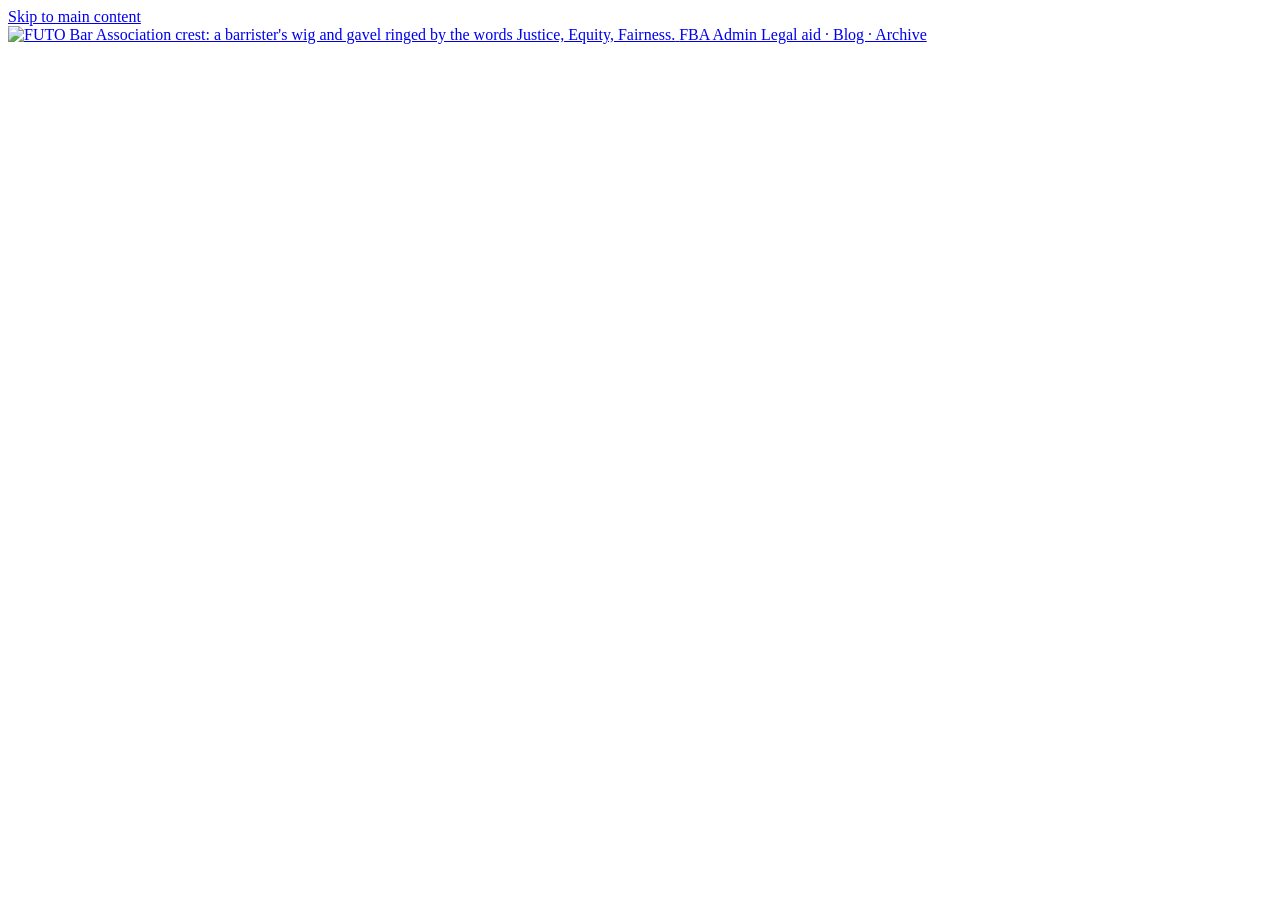
==== site/admin/index.html @ 0f009d6a "Add legal aid clinic, blog and archive backed by Supabase - Legal aid clinic (/legal-aid.html): FUTO" ====
<!DOCTYPE html>
<html lang="en">
<head>
<meta charset="utf-8">
<meta name="viewport" content="width=device-width, initial-scale=1">
<title>Admin | FUTO Bar Association</title>
<meta name="theme-color" content="#0b4022">
<meta name="author" content="FUTO Bar Association">
<meta name="robots" content="noindex, nofollow">

<link rel="icon" href="/favicon.ico" sizes="16x16 32x32 48x48">
<link rel="icon" type="image/png" sizes="192x192" href="/assets/img/favicon-192.png">
<link rel="apple-touch-icon" href="/assets/img/apple-touch-icon.png">
<link rel="manifest" href="/site.webmanifest">

<link rel="stylesheet" href="/assets/css/styles.css">
</head>
<body class="admin">
<a class="skip-link" href="#main">Skip to main content</a>

<header class="site-header">
  <div class="wrap site-header__inner">
    <a class="brand" href="/">
      <img src="/assets/img/fba-logo.jpg" width="40" height="40" alt="FUTO Bar Association crest: a barrister's wig and gavel ringed by the words Justice, Equity, Fairness.">
      <span class="brand__text">
        <span class="brand__name">FBA Admin</span>
        <span class="brand__sub">Legal aid · Blog · Archive</span>
      </span>
    </a>
    <div class="admin-user" data-user hidden>
      <span data-user-email></span>
      <button class="btn btn--outline btn--small" type="button" data-sign-out>Sign out</button>
    </div>
  </div>
</header>

<main id="main">
  <!-- ------------------------------------------------------------ sign in -->
  <section class="section" data-view="signin" hidden>
    <div class="wrap narrow">
      <h1>Admin sign in</h1>
      <p>For FUTO Bar Association administrators only.</p>
      <form class="form card" data-signin-form novalidate>
        <div class="form__status" role="alert" aria-live="assertive" hidden></div>
        <div class="field">
          <label for="si-email">Email</label>
          <input id="si-email" name="email" type="email" autocomplete="username" required>
        </div>
        <div class="field">
          <label for="si-password">Password</label>
          <input id="si-password" name="password" type="password" autocomplete="current-password" required>
        </div>
        <div class="form__actions">
          <button class="btn btn--solid" type="submit">Sign in</button>
          <button class="btn btn--link" type="button" data-forgot>Forgot password?</button>
        </div>
      </form>
    </div>
  </section>

  <!-- ------------------------------------------------- set a new password -->
  <section class="section" data-view="password" hidden>
    <div class="wrap narrow">
      <h1>Set your password</h1>
      <p>Choose a password of at least 10 characters.</p>
      <form class="form card" data-password-form novalidate>
        <div class="form__status" role="alert" aria-live="assertive" hidden></div>
        <div class="field">
          <label for="pw-new">New password</label>
          <input id="pw-new" name="password" type="password" autocomplete="new-password" minlength="10" required>
        </div>
        <button class="btn btn--solid" type="submit">Save password</button>
      </form>
    </div>
  </section>

  <!-- ---------------------------------------------------------- not admin -->
  <section class="section" data-view="denied" hidden>
    <div class="wrap narrow">
      <h1>No admin access</h1>
      <p>You are signed in, but this account has not been made an administrator. Ask an existing administrator to add you, then sign in again.</p>
    </div>
  </section>

  <!-- ---------------------------------------------------------- dashboard -->
  <section class="section section--tight" data-view="dashboard" hidden>
    <div class="wrap">
      <h1 class="visually-hidden">Admin dashboard</h1>
      <div class="tabs" data-tabs>
        <div class="tabs__list" role="tablist" aria-label="Admin sections">
          <button class="tabs__tab" role="tab" id="tab-cases" aria-controls="panel-cases" type="button">Cases <span class="count" data-count="cases"></span></button>
          <button class="tabs__tab" role="tab" id="tab-barristers" aria-controls="panel-barristers" type="button">Barristers</button>
          <button class="tabs__tab" role="tab" id="tab-posts" aria-controls="panel-posts" type="button">Blog &amp; articles</button>
          <button class="tabs__tab" role="tab" id="tab-summaries" aria-controls="panel-summaries" type="button">Case archive</button>
        </div>

        <div class="tabs__panel" role="tabpanel" id="panel-cases" aria-labelledby="tab-cases" tabindex="0">
          <div class="toolbar">
            <div class="field field--inline">
              <label for="case-status-filter">Status</label>
              <select id="case-status-filter" data-case-filter>
                <option value="open">Open (not resolved)</option>
                <option value="">All</option>
              </select>
            </div>
            <div class="field field--inline">
              <label for="case-search">Search</label>
              <input id="case-search" type="search" data-case-search placeholder="Name, reference, matric, title">
            </div>
            <button class="btn btn--outline btn--small" type="button" data-refresh>Refresh</button>
          </div>
          <div class="table-wrap">
            <table class="admin-table">
              <thead>
                <tr><th scope="col">Reference</th><th scope="col">Submitted</th><th scope="col">Student</th><th scope="col">Matter</th><th scope="col">Status</th><th scope="col">Barrister</th><th scope="col"><span class="visually-hidden">Actions</span></th></tr>
              </thead>
              <tbody data-cases-body></tbody>
            </table>
          </div>
        </div>

        <div class="tabs__panel" role="tabpanel" id="panel-barristers" aria-labelledby="tab-barristers" tabindex="0" hidden>
          <div class="toolbar">
            <p>Student barristers who can be assigned to cases. Their name, email and phone are shown to the student once assigned.</p>
            <button class="btn btn--solid btn--small" type="button" data-new="barrister">Add barrister</button>
          </div>
          <div class="table-wrap">
            <table class="admin-table">
              <thead>
                <tr><th scope="col">Name</th><th scope="col">Contact</th><th scope="col">Level</th><th scope="col">Open cases</th><th scope="col">Status</th><th scope="col"><span class="visually-hidden">Actions</span></th></tr>
              </thead>
              <tbody data-barristers-body></tbody>
            </table>
          </div>
        </div>

        <div class="tabs__panel" role="tabpanel" id="panel-posts" aria-labelledby="tab-posts" tabindex="0" hidden>
          <div class="toolbar">
            <p>Blog posts and legal articles. Drafts are only visible here.</p>
            <button class="btn btn--solid btn--small" type="button" data-new="post">New post</button>
          </div>
          <div class="table-wrap">
            <table class="admin-table">
              <thead>
                <tr><th scope="col">Title</th><th scope="col">Type</th><th scope="col">Status</th><th scope="col">Date</th><th scope="col"><span class="visually-hidden">Actions</span></th></tr>
              </thead>
              <tbody data-posts-body></tbody>
            </table>
          </div>
        </div>

        <div class="tabs__panel" role="tabpanel" id="panel-summaries" aria-labelledby="tab-summaries" tabindex="0" hidden>
          <div class="toolbar">
            <p>Anonymised summaries shown on the public case archive. Never include names, matric numbers or other identifying details.</p>
            <button class="btn btn--solid btn--small" type="button" data-new="summary">New summary</button>
          </div>
          <div class="table-wrap">
            <table class="admin-table">
              <thead>
                <tr><th scope="col">Title</th><th scope="col">Category</th><th scope="col">Status</th><th scope="col">Date</th><th scope="col"><span class="visually-hidden">Actions</span></th></tr>
              </thead>
              <tbody data-summaries-body></tbody>
            </table>
          </div>
        </div>
      </div>
    </div>
  </section>

  <p class="toast" role="status" aria-live="polite" data-toast hidden></p>
</main>

<!-- ============================================================ dialogs -->
<dialog class="dialog" data-dialog="case" aria-labelledby="case-dialog-title">
  <form class="form" method="dialog" novalidate>
    <div class="dialog__head">
      <h2 id="case-dialog-title">Case <span data-field-text="reference"></span></h2>
      <button class="dialog__close" type="button" data-close aria-label="Close">&times;</button>
    </div>
    <div class="form__status" role="alert" aria-live="assertive" hidden></div>
    <dl class="case-facts" data-case-facts></dl>
    <div class="form__grid">
      <div class="field">
        <label for="cd-barrister">Assigned barrister</label>
        <select id="cd-barrister" name="barrister_id" data-barrister-options></select>
      </div>
      <div class="field">
        <label for="cd-status">Status</label>
        <select id="cd-status" name="status" data-status-options></select>
      </div>
    </div>
    <div class="field">
      <label for="cd-update">Update for the student</label>
      <textarea id="cd-update" name="update_note" rows="3" maxlength="2000" aria-describedby="cd-update-hint"></textarea>
      <p class="field__hint" id="cd-update-hint">Shown to the student when they check their case status.</p>
    </div>
    <div class="field">
      <label for="cd-notes">Private admin notes</label>
      <textarea id="cd-notes" name="admin_notes" rows="4" maxlength="8000" aria-describedby="cd-notes-hint"></textarea>
      <p class="field__hint" id="cd-notes-hint">Only visible to administrators.</p>
    </div>
    <div class="form__actions">
      <button class="btn btn--solid" type="submit" value="save">Save case</button>
      <button class="btn btn--outline" type="button" data-case-summary>Write archive summary</button>
      <button class="btn btn--danger" type="button" data-delete>Delete case</button>
    </div>
  </form>
</dialog>

<dialog class="dialog" data-dialog="barrister" aria-labelledby="barrister-dialog-title">
  <form class="form" method="dialog" novalidate>
    <div class="dialog__head">
      <h2 id="barrister-dialog-title">Barrister</h2>
      <button class="dialog__close" type="button" data-close aria-label="Close">&times;</button>
    </div>
    <div class="form__status" role="alert" aria-live="assertive" hidden></div>
    <div class="field">
      <label for="bd-name">Full name</label>
      <input id="bd-name" name="full_name" type="text" required minlength="2" maxlength="120">
    </div>
    <div class="form__grid">
      <div class="field">
        <label for="bd-email">Email</label>
        <input id="bd-email" name="email" type="email" maxlength="200">
      </div>
      <div class="field">
        <label for="bd-phone">Phone</label>
        <input id="bd-phone" name="phone" type="tel" maxlength="30">
      </div>
    </div>
    <div class="field">
      <label for="bd-level">Level or role</label>
      <input id="bd-level" name="level" type="text" maxlength="40" placeholder="e.g. 400 level, Secretary General">
    </div>
    <div class="field field--check">
      <input id="bd-active" name="active" type="checkbox" checked>
      <label for="bd-active">Available for new cases</label>
    </div>
    <div class="form__actions">
      <button class="btn btn--solid" type="submit" value="save">Save barrister</button>
      <button class="btn btn--danger" type="button" data-delete>Delete</button>
    </div>
  </form>
</dialog>

<dialog class="dialog dialog--wide" data-dialog="post" aria-labelledby="post-dialog-title">
  <form class="form" method="dialog" novalidate>
    <div class="dialog__head">
      <h2 id="post-dialog-title">Post</h2>
      <button class="dialog__close" type="button" data-close aria-label="Close">&times;</button>
    </div>
    <div class="form__status" role="alert" aria-live="assertive" hidden></div>
    <div class="field">
      <label for="pd-title">Title</label>
      <input id="pd-title" name="title" type="text" required minlength="4" maxlength="200">
    </div>
    <div class="form__grid">
      <div class="field">
        <label for="pd-slug">Web address</label>
        <input id="pd-slug" name="slug" type="text" required pattern="[a-z0-9]+(-[a-z0-9]+)*" maxlength="100" aria-describedby="pd-slug-hint">
        <p class="field__hint" id="pd-slug-hint">Lowercase words joined by hyphens. Filled in from the title.</p>
      </div>
      <div class="field">
        <label for="pd-kind">Type</label>
        <select id="pd-kind" name="kind">
          <option value="blog">Blog post</option>
          <option value="article">Legal article</option>
        </select>
      </div>
    </div>
    <div class="field">
      <label for="pd-author">Author</label>
      <input id="pd-author" name="author_name" type="text" maxlength="120" value="FUTO Bar Association">
    </div>
    <div class="field">
      <label for="pd-excerpt">Summary</label>
      <textarea id="pd-excerpt" name="excerpt" rows="2" maxlength="400" aria-describedby="pd-excerpt-hint"></textarea>
      <p class="field__hint" id="pd-excerpt-hint">One or two sentences shown in the post list and in search results.</p>
    </div>
    <div class="field">
      <div class="field__label-row">
        <label for="pd-body">Body</label>
        <button class="btn btn--link" type="button" data-preview-toggle aria-pressed="false">Preview</button>
      </div>
      <textarea id="pd-body" name="body" rows="16" maxlength="100000" aria-describedby="pd-body-hint"></textarea>
      <div class="prose preview" data-preview hidden></div>
      <p class="field__hint" id="pd-body-hint">Formatting: <code>## Heading</code>, <code>**bold**</code>, <code>*italic*</code>, <code>[link text](https://…)</code>, <code>- list item</code>, <code>1. numbered</code>, <code>&gt; quote</code>. Leave a blank line between paragraphs.</p>
    </div>
    <div class="field field--check">
      <input id="pd-published" name="published" type="checkbox">
      <label for="pd-published">Published (visible to the public)</label>
    </div>
    <div class="form__actions">
      <button class="btn btn--solid" type="submit" value="save">Save post</button>
      <a class="btn btn--outline" data-view-link target="_blank" rel="noopener" hidden>View on site</a>
      <button class="btn btn--danger" type="button" data-delete>Delete</button>
    </div>
  </form>
</dialog>

<dialog class="dialog dialog--wide" data-dialog="summary" aria-labelledby="summary-dialog-title">
  <form class="form" method="dialog" novalidate>
    <div class="dialog__head">
      <h2 id="summary-dialog-title">Case archive summary</h2>
      <button class="dialog__close" type="button" data-close aria-label="Close">&times;</button>
    </div>
    <div class="form__status" role="alert" aria-live="assertive" hidden></div>
    <div class="note"><p>Remove every name, matric number, room number, phone number and any other detail that could identify the student or other people involved.</p></div>
    <div class="field">
      <label for="sd-title">Title</label>
      <input id="sd-title" name="title" type="text" required minlength="4" maxlength="160">
    </div>
    <div class="field">
      <label for="sd-category">Category</label>
      <select id="sd-category" name="category" data-category-options></select>
    </div>
    <div class="field">
      <label for="sd-summary">Summary</label>
      <textarea id="sd-summary" name="summary" rows="10" required minlength="20" maxlength="20000" aria-describedby="sd-summary-hint"></textarea>
      <p class="field__hint" id="sd-summary-hint">The facts, the issues and what the clinic did. Same formatting as blog posts.</p>
    </div>
    <div class="field">
      <label for="sd-outcome">Outcome</label>
      <input id="sd-outcome" name="outcome" type="text" maxlength="4000">
    </div>
    <div class="field field--check">
      <input id="sd-published" name="published" type="checkbox">
      <label for="sd-published">Published on the case archive</label>
    </div>
    <div class="form__actions">
      <button class="btn btn--solid" type="submit" value="save">Save summary</button>
      <button class="btn btn--danger" type="button" data-delete>Delete</button>
    </div>
  </form>
</dialog>

<script src="/assets/js/main.js" defer></script>
<script src="/assets/js/vendor/supabase-2.57.4.js" defer></script>
<script src="/assets/js/fba.js" defer></script>
<script src="/assets/js/admin.js" defer></script>
</body>
</html>
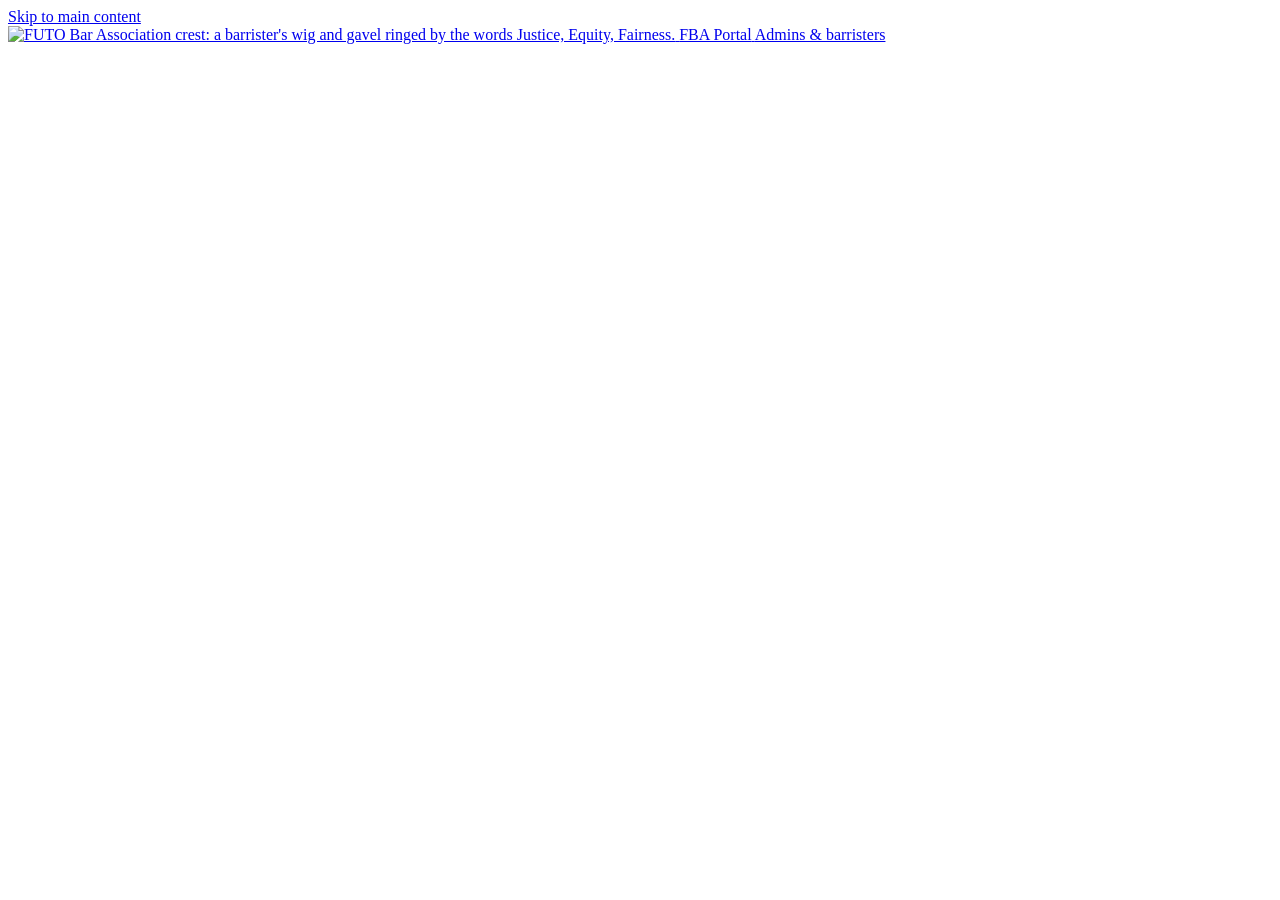
==== commit 713074e6: "Let students choose their barrister; add barrister logins - New /barristers.html directory of public" ====
--- a/site/admin/index.html
+++ b/site/admin/index.html
@@ -3,7 +3,7 @@
 <head>
 <meta charset="utf-8">
 <meta name="viewport" content="width=device-width, initial-scale=1">
-<title>Admin | FUTO Bar Association</title>
+<title>Portal | FUTO Bar Association</title>
 <meta name="theme-color" content="#0b4022">
 <meta name="author" content="FUTO Bar Association">
 <meta name="robots" content="noindex, nofollow">
@@ -23,12 +23,13 @@
     <a class="brand" href="/">
       <img src="/assets/img/fba-logo.jpg" width="40" height="40" alt="FUTO Bar Association crest: a barrister's wig and gavel ringed by the words Justice, Equity, Fairness.">
       <span class="brand__text">
-        <span class="brand__name">FBA Admin</span>
-        <span class="brand__sub">Legal aid · Blog · Archive</span>
+        <span class="brand__name">FBA Portal</span>
+        <span class="brand__sub">Admins &amp; barristers</span>
       </span>
     </a>
     <div class="admin-user" data-user hidden>
       <span data-user-email></span>
+      <button class="btn btn--outline btn--small" type="button" data-switch-view hidden>Barrister view</button>
       <button class="btn btn--outline btn--small" type="button" data-sign-out>Sign out</button>
     </div>
   </div>
@@ -38,8 +39,8 @@
   <!-- ------------------------------------------------------------ sign in -->
   <section class="section" data-view="signin" hidden>
     <div class="wrap narrow">
-      <h1>Admin sign in</h1>
-      <p>For FUTO Bar Association administrators only.</p>
+      <h1>Sign in</h1>
+      <p>For FUTO Bar Association administrators and student barristers. Use the email your invite was sent to.</p>
       <form class="form card" data-signin-form novalidate>
         <div class="form__status" role="alert" aria-live="assertive" hidden></div>
         <div class="field">
@@ -77,8 +78,8 @@
   <!-- ---------------------------------------------------------- not admin -->
   <section class="section" data-view="denied" hidden>
     <div class="wrap narrow">
-      <h1>No admin access</h1>
-      <p>You are signed in, but this account has not been made an administrator. Ask an existing administrator to add you, then sign in again.</p>
+      <h1>No access yet</h1>
+      <p>You are signed in, but this account isn't linked to an administrator or a barrister profile. Ask an FBA administrator to add you using this exact email address, then sign in again.</p>
     </div>
   </section>
 
@@ -121,13 +122,16 @@
 
         <div class="tabs__panel" role="tabpanel" id="panel-barristers" aria-labelledby="tab-barristers" tabindex="0" hidden>
           <div class="toolbar">
-            <p>Student barristers who can be assigned to cases. Their name, email and phone are shown to the student once assigned.</p>
-            <button class="btn btn--solid btn--small" type="button" data-new="barrister">Add barrister</button>
+            <p>Students choose from these profiles on the Barristers page. Email and phone are only shown to a student once their case is accepted. Add a barrister's email, then send them a login invite so they can accept cases.</p>
+            <div class="form__actions">
+              <button class="btn btn--outline btn--small" type="button" data-invite-admin>Invite an admin</button>
+              <button class="btn btn--solid btn--small" type="button" data-new="barrister">Add barrister</button>
+            </div>
           </div>
           <div class="table-wrap">
             <table class="admin-table">
               <thead>
-                <tr><th scope="col">Name</th><th scope="col">Contact</th><th scope="col">Level</th><th scope="col">Open cases</th><th scope="col">Status</th><th scope="col"><span class="visually-hidden">Actions</span></th></tr>
+                <tr><th scope="col">Name</th><th scope="col">Contact</th><th scope="col">Login</th><th scope="col">Open cases</th><th scope="col">Status</th><th scope="col"><span class="visually-hidden">Actions</span></th></tr>
               </thead>
               <tbody data-barristers-body></tbody>
             </table>
@@ -167,6 +171,77 @@
     </div>
   </section>
 
+  <!-- ---------------------------------------------------- barrister view -->
+  <section class="section section--tight" data-view="barrister" hidden>
+    <div class="wrap">
+      <h1 class="visually-hidden">Barrister portal</h1>
+      <div class="tabs" data-tabs>
+        <div class="tabs__list" role="tablist" aria-label="Barrister sections">
+          <button class="tabs__tab" role="tab" id="tab-requests" aria-controls="panel-requests" type="button">Requests <span class="count" data-count="requests"></span></button>
+          <button class="tabs__tab" role="tab" id="tab-mycases" aria-controls="panel-mycases" type="button">My cases</button>
+          <button class="tabs__tab" role="tab" id="tab-profile" aria-controls="panel-profile" type="button">My profile</button>
+        </div>
+
+        <div class="tabs__panel" role="tabpanel" id="panel-requests" aria-labelledby="tab-requests" tabindex="0">
+          <p class="toolbar">Students who chose you. Their contact details are shared with you once you accept.</p>
+          <div class="request-list" data-requests></div>
+        </div>
+
+        <div class="tabs__panel" role="tabpanel" id="panel-mycases" aria-labelledby="tab-mycases" tabindex="0" hidden>
+          <div class="request-list" data-mycases></div>
+        </div>
+
+        <div class="tabs__panel" role="tabpanel" id="panel-profile" aria-labelledby="tab-profile" tabindex="0" hidden>
+          <form class="form card narrow-form" data-profile-form novalidate>
+            <div class="form__status" role="alert" aria-live="assertive" hidden></div>
+            <p>This is what students see on the <a href="/barristers.html" target="_blank" rel="noopener">Barristers page</a>. Your email and phone are only shown to students whose case you have accepted.</p>
+            <div class="photo-field" data-photo-field>
+              <div data-photo-preview></div>
+              <div class="field">
+                <label for="mp-photo">Profile photo</label>
+                <input id="mp-photo" type="file" accept="image/jpeg,image/png,image/webp" data-photo-input aria-describedby="mp-photo-hint">
+                <p class="field__hint" id="mp-photo-hint">A clear, square head-and-shoulders photo. JPEG, PNG or WebP, up to 2 MB.</p>
+              </div>
+            </div>
+            <div class="field">
+              <label for="mp-name">Name</label>
+              <input id="mp-name" name="full_name" type="text" disabled aria-describedby="mp-name-hint">
+              <p class="field__hint" id="mp-name-hint">Ask an administrator if your name needs changing.</p>
+            </div>
+            <div class="field">
+              <label for="mp-level">Level or role</label>
+              <input id="mp-level" name="level" type="text" maxlength="40" placeholder="e.g. 400 level, Secretary General">
+            </div>
+            <div class="field">
+              <label for="mp-bio">About you</label>
+              <textarea id="mp-bio" name="bio" rows="5" maxlength="1200" aria-describedby="mp-bio-hint"></textarea>
+              <p class="field__hint" id="mp-bio-hint">Your experience and the kind of help you give. Up to 1,200 characters.</p>
+            </div>
+            <fieldset class="field">
+              <legend>Areas you handle</legend>
+              <div class="check-grid" data-areas></div>
+            </fieldset>
+            <div class="form__grid">
+              <div class="field">
+                <label for="mp-email">Email for students</label>
+                <input id="mp-email" name="email" type="email" maxlength="200">
+              </div>
+              <div class="field">
+                <label for="mp-phone">Phone or WhatsApp</label>
+                <input id="mp-phone" name="phone" type="tel" maxlength="30">
+              </div>
+            </div>
+            <div class="field field--check">
+              <input id="mp-active" name="active" type="checkbox">
+              <label for="mp-active">I'm taking new cases (untick when you're busy, so students can't choose you)</label>
+            </div>
+            <button class="btn btn--solid" type="submit">Save profile</button>
+          </form>
+        </div>
+      </div>
+    </div>
+  </section>
+
   <p class="toast" role="status" aria-live="polite" data-toast hidden></p>
 </main>
 
@@ -189,6 +264,7 @@
         <select id="cd-status" name="status" data-status-options></select>
       </div>
     </div>
+    <p class="note" data-case-requested hidden></p>
     <div class="field">
       <label for="cd-update">Update for the student</label>
       <textarea id="cd-update" name="update_note" rows="3" maxlength="2000" aria-describedby="cd-update-hint"></textarea>
@@ -232,10 +308,27 @@
       <label for="bd-level">Level or role</label>
       <input id="bd-level" name="level" type="text" maxlength="40" placeholder="e.g. 400 level, Secretary General">
     </div>
+    <div class="photo-field">
+      <div data-photo-preview></div>
+      <div class="field">
+        <label for="bd-photo">Profile photo</label>
+        <input id="bd-photo" type="file" accept="image/jpeg,image/png,image/webp" data-photo-input>
+        <p class="field__hint">JPEG, PNG or WebP, up to 2 MB. Barristers can also add their own.</p>
+      </div>
+    </div>
+    <div class="field">
+      <label for="bd-bio">About</label>
+      <textarea id="bd-bio" name="bio" rows="4" maxlength="1200"></textarea>
+    </div>
+    <fieldset class="field">
+      <legend>Areas they handle</legend>
+      <div class="check-grid" data-areas></div>
+    </fieldset>
     <div class="field field--check">
       <input id="bd-active" name="active" type="checkbox" checked>
-      <label for="bd-active">Available for new cases</label>
-    </div>
+      <label for="bd-active">Taking new cases (listed as available to students)</label>
+    </div>
+    <div class="login-box" data-login-box></div>
     <div class="form__actions">
       <button class="btn btn--solid" type="submit" value="save">Save barrister</button>
       <button class="btn btn--danger" type="button" data-delete>Delete</button>
@@ -330,6 +423,60 @@
     <div class="form__actions">
       <button class="btn btn--solid" type="submit" value="save">Save summary</button>
       <button class="btn btn--danger" type="button" data-delete>Delete</button>
+    </div>
+  </form>
+</dialog>
+
+<dialog class="dialog" data-dialog="invite" aria-labelledby="invite-dialog-title">
+  <form class="form" method="dialog" novalidate>
+    <div class="dialog__head">
+      <h2 id="invite-dialog-title">Invite an admin</h2>
+      <button class="dialog__close" type="button" data-close aria-label="Close">&times;</button>
+    </div>
+    <div class="form__status" role="alert" aria-live="assertive" hidden></div>
+    <p>Admins can see every case and manage barristers, posts and the archive. They get an email with a link to set their password.</p>
+    <div class="field">
+      <label for="ia-name">Name</label>
+      <input id="ia-name" name="full_name" type="text" required minlength="2" maxlength="120">
+    </div>
+    <div class="field">
+      <label for="ia-email">Email</label>
+      <input id="ia-email" name="email" type="email" required maxlength="200">
+    </div>
+    <div class="form__actions">
+      <button class="btn btn--solid" type="submit" value="save">Send invite</button>
+    </div>
+  </form>
+</dialog>
+
+<dialog class="dialog dialog--wide" data-dialog="mycase" aria-labelledby="mycase-dialog-title">
+  <form class="form" method="dialog" novalidate>
+    <div class="dialog__head">
+      <h2 id="mycase-dialog-title">Case <span data-field-text="reference"></span></h2>
+      <button class="dialog__close" type="button" data-close aria-label="Close">&times;</button>
+    </div>
+    <div class="form__status" role="alert" aria-live="assertive" hidden></div>
+    <dl class="case-facts" data-case-facts></dl>
+    <div class="field">
+      <label for="mc-status">Status</label>
+      <select id="mc-status" name="status">
+        <option value="assigned">Accepted</option>
+        <option value="in_progress">In progress</option>
+        <option value="resolved">Resolved</option>
+      </select>
+    </div>
+    <div class="field">
+      <label for="mc-update">Update for the student</label>
+      <textarea id="mc-update" name="update_note" rows="3" maxlength="2000" aria-describedby="mc-update-hint"></textarea>
+      <p class="field__hint" id="mc-update-hint">Shown to the student when they check their case status.</p>
+    </div>
+    <div class="field">
+      <label for="mc-note">Your notes</label>
+      <textarea id="mc-note" name="barrister_note" rows="4" maxlength="2000" aria-describedby="mc-note-hint"></textarea>
+      <p class="field__hint" id="mc-note-hint">Visible to you and FBA administrators, not the student.</p>
+    </div>
+    <div class="form__actions">
+      <button class="btn btn--solid" type="submit" value="save">Save</button>
     </div>
   </form>
 </dialog>
